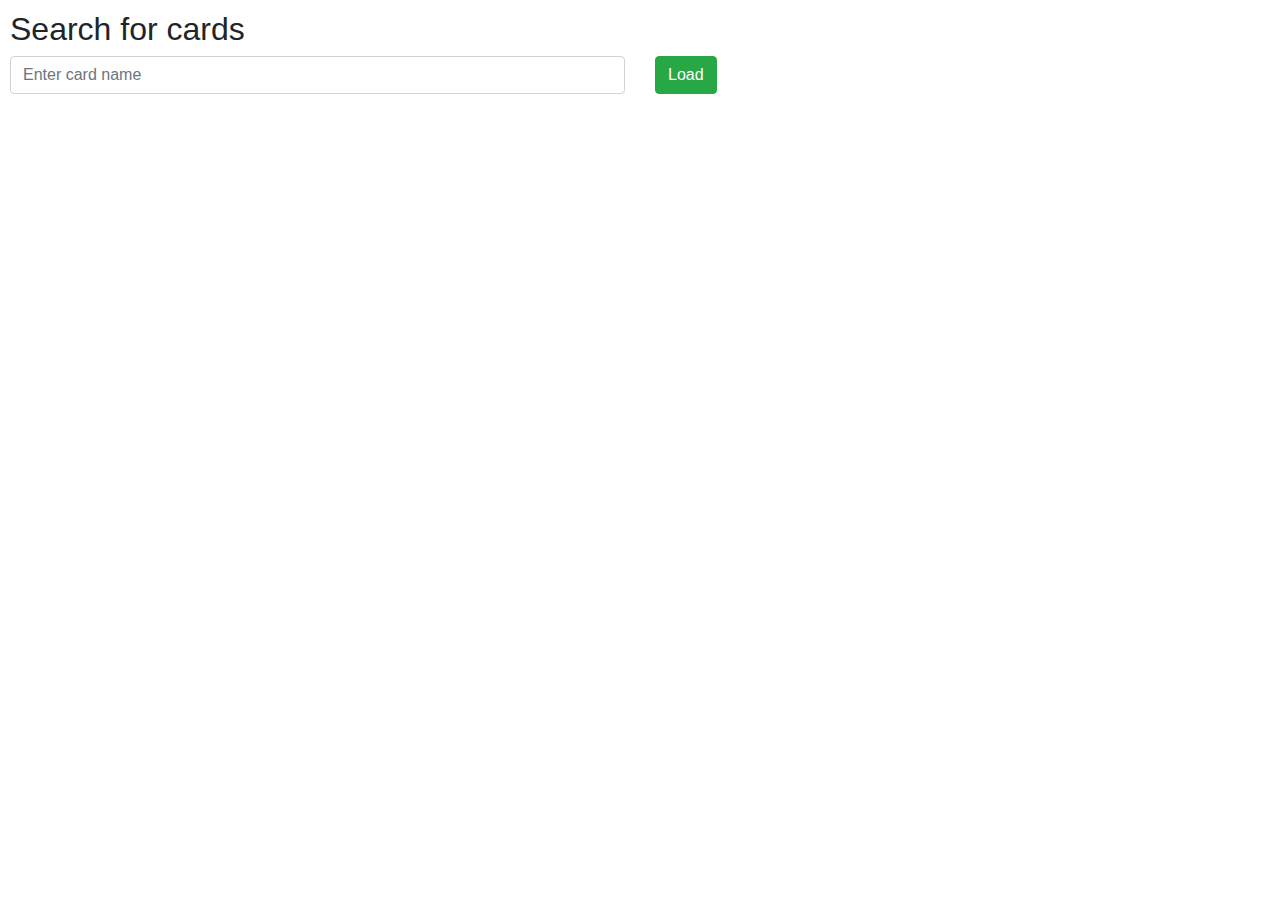
==== target/classes/static/index.html @ 49841c58 "Changed git file structure" ====
<!DOCTYPE HTML>
<html>
<head>
    <title>Mkm Card Tagger</title>
    <meta http-equiv="Content-Type" content="text/html; charset=UTF-8" />
    <script src="js/jquery-3.1.1.min.js"></script>
    <script src="https://cdnjs.cloudflare.com/ajax/libs/popper.js/1.12.9/umd/popper.min.js" integrity="sha384-ApNbgh9B+Y1QKtv3Rn7W3mgPxhU9K/ScQsAP7hUibX39j7fakFPskvXusvfa0b4Q" crossorigin="anonymous"></script>
    <link rel="stylesheet" href="https://maxcdn.bootstrapcdn.com/bootstrap/4.0.0/css/bootstrap.min.css" integrity="sha384-Gn5384xqQ1aoWXA+058RXPxPg6fy4IWvTNh0E263XmFcJlSAwiGgFAW/dAiS6JXm" crossorigin="anonymous">
    <script src="https://maxcdn.bootstrapcdn.com/bootstrap/4.0.0/js/bootstrap.min.js" integrity="sha384-JZR6Spejh4U02d8jOt6vLEHfe/JQGiRRSQQxSfFWpi1MquVdAyjUar5+76PVCmYl" crossorigin="anonymous"></script>
    <script src="js/app.js"></script>
    <link rel="stylesheet" href="css/index.css">
</head>
<body>
    <h2>Search for cards</h2>

    <div class="row">
        <div class="col-md-6">
            <input type="text" class="form-control" id="filterInput" placeholder="Enter card name">
        </div>
        <div class="col-md-2">
            <button id="clicker" class="btn btn-success">Load</button>
        </div>
    </div>
    <div id="cardContainer" class="row">
    </div>
</body>
</html>
---- target/classes/static/css/index.css ----
body {
    padding: 10px;
}

#cardContainer {
    padding-left: 10px;
    padding-top: 10px;
}

.singleCards {
    padding: 10px;
}

img:hover{
    cursor: pointer;
}
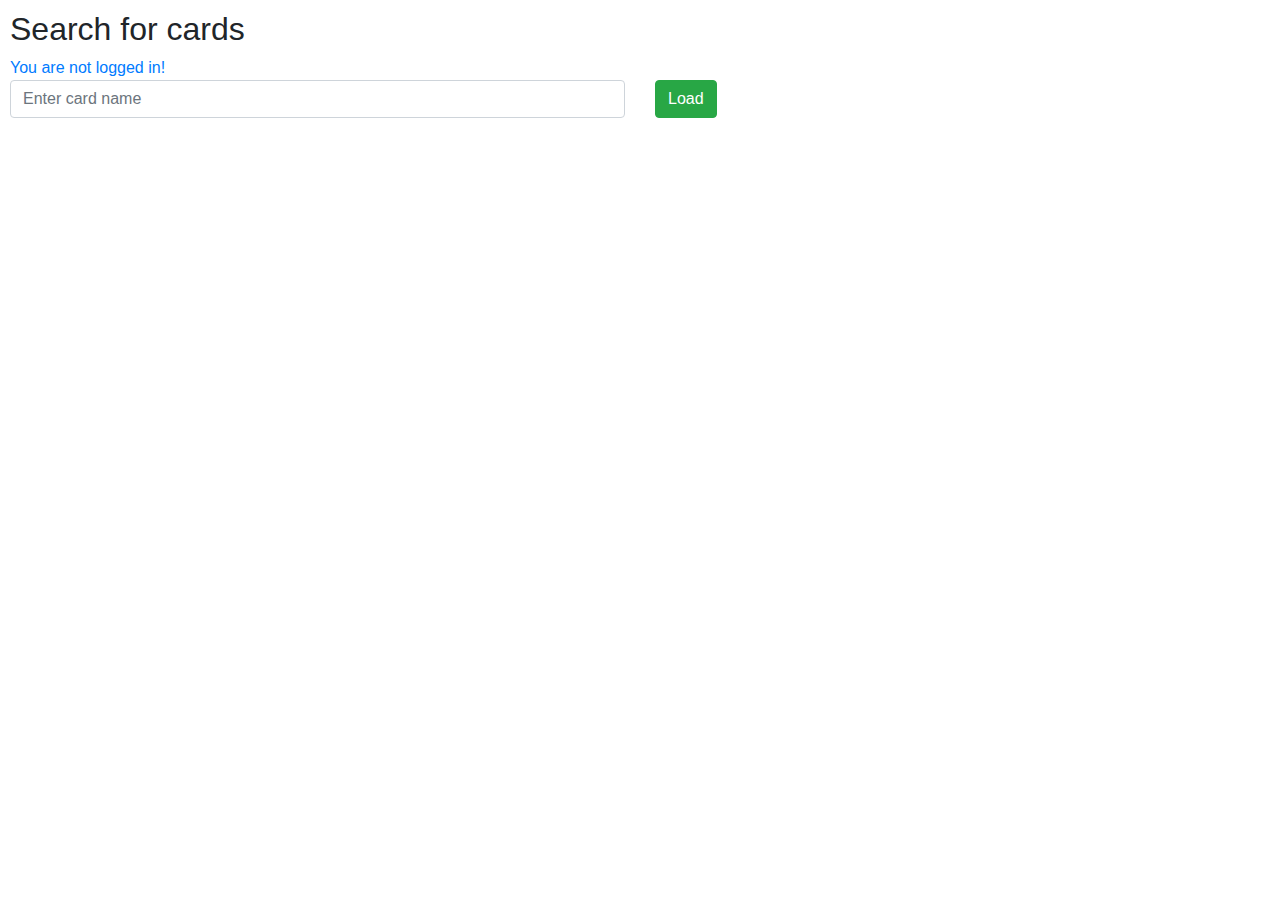
==== commit 52f2ae73: "Fix config bug." ====
--- a/target/classes/static/index.html
+++ b/target/classes/static/index.html
@@ -13,6 +13,8 @@
 <body>
     <h2>Search for cards</h2>
 
+    <a id="logInLink" href="html/auth.html">You are not logged in!</a>
+
     <div class="row">
         <div class="col-md-6">
             <input type="text" class="form-control" id="filterInput" placeholder="Enter card name">
@@ -21,7 +23,7 @@
             <button id="clicker" class="btn btn-success">Load</button>
         </div>
     </div>
-    <div id="cardContainer" class="row">
+    <div class="row" id="cardContainer" class="row">
     </div>
 </body>
 </html>--- a/target/classes/static/css/index.css
+++ b/target/classes/static/css/index.css
@@ -3,14 +3,32 @@
 }
 
 #cardContainer {
-    padding-left: 10px;
-    padding-top: 10px;
-}
-
-.singleCards {
-    padding: 10px;
+    width: 100%;
+    margin: 2em auto;
 }
 
 img:hover{
     cursor: pointer;
+}
+
+#container {
+    
+}
+.cols {
+    -moz-column-count:3;
+    -moz-column-gap: 3%;
+    -moz-column-width: 30%;
+    -webkit-column-count:3;
+    -webkit-column-gap: 3%;
+    -webkit-column-width: 30%;
+    column-count: 3;
+    column-gap: 3%;
+    column-width: 30%;
+}
+.box {
+    margin: 5px;
+    height:370px;
+    background:#BFBFBF;
+    padding: 5px;
+    width: 265px;
 }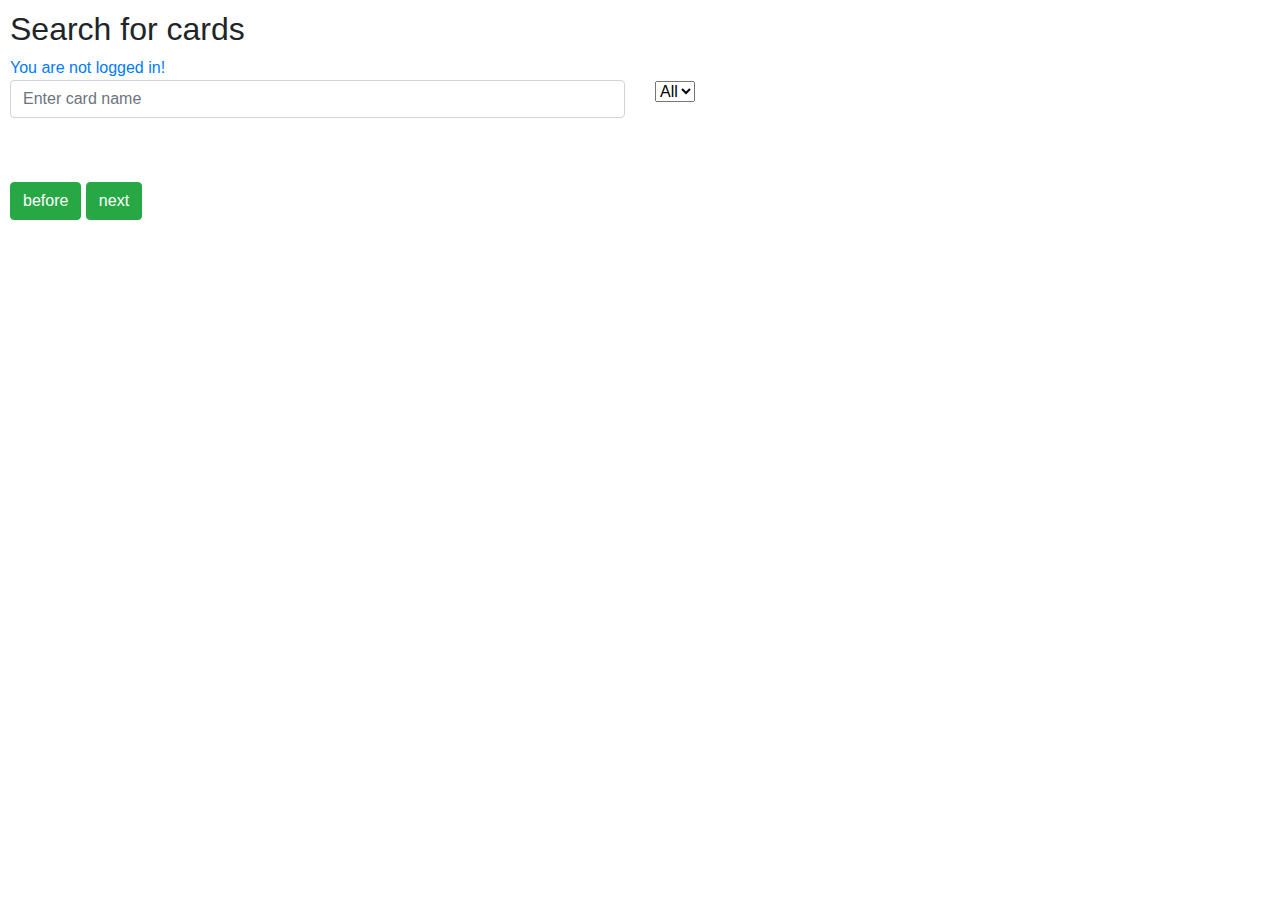
==== commit 0ed8aa3f: "Fixed intellij bug." ====
--- a/target/classes/static/index.html
+++ b/target/classes/static/index.html
@@ -20,10 +20,18 @@
             <input type="text" class="form-control" id="filterInput" placeholder="Enter card name">
         </div>
         <div class="col-md-2">
-            <button id="clicker" class="btn btn-success">Load</button>
+            <select id="expansions">
+                <option value="0">All</option>
+            </select>
         </div>
     </div>
-    <div class="row" id="cardContainer" class="row">
+    <div class="row" id="cardContainer">
+    </div>
+    <div class="row" id="pagingContainer">
+        <div class="col-md-12">
+            <button id="backPagingBtn" class="btn btn-success">before</button>
+            <button id="nextPagingBtn" class="btn btn-success">next</button>
+        </div>
     </div>
 </body>
 </html>--- a/target/classes/static/css/index.css
+++ b/target/classes/static/css/index.css
@@ -28,7 +28,7 @@
 .box {
     margin: 5px;
     height:370px;
-    background:#BFBFBF;
+    /*background:#BFBFBF;*/
     padding: 5px;
     width: 265px;
 }